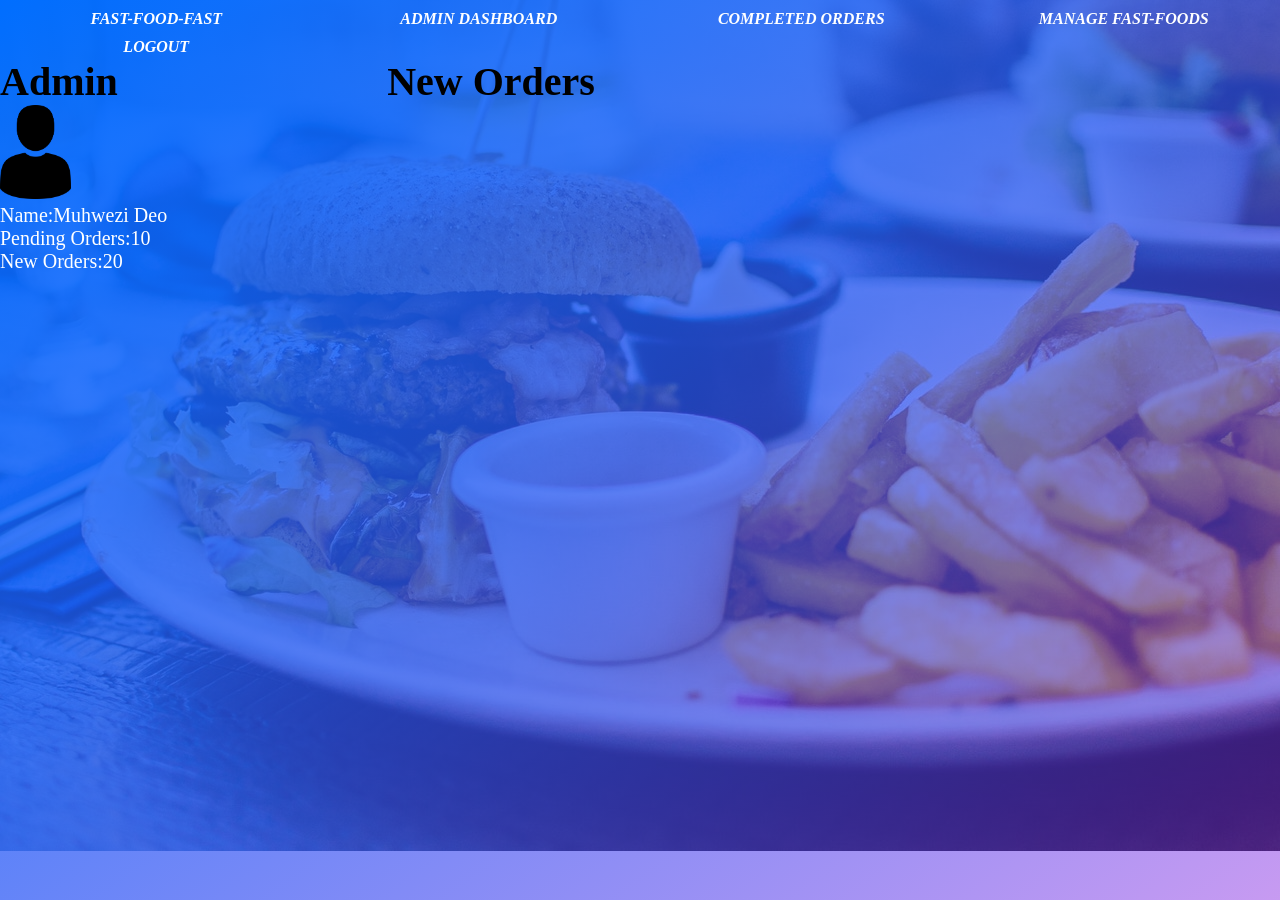
==== admin_dashboard.html @ 06b847ee "[Fixes] fix broken home link" ====
<!DOCTYPE html>
<html>

<head>
    <meta charset="utf-8" />
    <meta http-equiv="X-UA-Compatible" content="IE=edge">
    <title>Fast-Food-Fast</title>
    <meta name="viewport" content="width=device-width, initial-scale=1">
    <link rel="stylesheet" type="text/css" media="screen" href="css/style.css" />
    <script src="js/view_orders.js"></script>
    <script src="js/update_status.js"></script>
</head>

<body>
    <div class="home">
        <div class="navbar">
            <div class="logo navbar-item">
                <a href="home.html">Fast-Food-Fast</a>
            </div>
            <div class="navbar-item">
                <a href="admin_dashboard.html">Admin Dashboard</a>
            </div>

            <div class="navbar-item">
                <a href="admin_panel_orders.html">Completed Orders</a>
            </div>
            <div class="navbar-item">
                <a href="admin_panel_items.html">Manage Fast-Foods</a>

            </div>

            <div class="navbar-item ">
                <a class="" href="home.html">Logout</a>
            </div>
        </div>
        <div class="user-profile">
            <div class="user-profile__info">
                <div class="user-profile--avatar">
                    <h1>Admin</h1>
                    <img src="img/users81.png" alt="user-profile-image">
                    <div class="user-profile--details">
                        <p class="user-profile--name">Name:Muhwezi Deo</p>
                        <p class="user-profile--datejoined">Pending Orders:10</p>
                        <p class="user-profile--ordersmade">New Orders:20</p>

                    </div>
                </div>
                <div class="user-orders">
                    <h1>New Orders</h1>

                    <div class="orders">

                        <div id="result">

                        </div>
                    </div>
                </div>
</body>

</html>
---- css/style.css ----
*{
box-sizing: border-box;
padding: 0;
margin: 0;
}

/*buttons*/
.btn-primary{
display: inline-block;
background-color: green;
border: none;
cursor: pointer;
color: white;
text-align: center;
margin:4px 3px;
padding: 14px;
border-radius: 12px;
}
.btn-danger{
display: inline-block;
background-color: red;
border: none;
cursor: pointer;
color: white;
text-align: center;
margin:4px 3px;
padding: 14px;
border-radius: 12px;
}
a{
text-decoration: none;
/* color: white; */
}
.home{
background:linear-gradient(to right bottom, rgba(0, 110, 255, 0.808), blueviolet),url(../img/pexels-photo-70497.jpeg);
background-position: left;
background-repeat: repeat-x;
height: 95vh;
}
/*navbar*/
.navbar .logo{
border: none ;
padding-top: 5px;
padding-bottom: 5px;
}
.navbar{
display: grid;
grid-template-columns: 1fr 1fr 1fr 1fr ;
/* background:linear-gradient(to right bottom, rgba(0, 110, 255, 0.808), blueviolet); */
background-color: transparent;
grid-column-gap: 10px;
color:black;
padding-top: 5px;
padding-bottom: 2px;
color: white;
cursor: pointer;
}
.navbar-item {
/* border: 2px solid black; */
text-align: center;
text-transform: uppercase;
font-style: italic;
font-weight: 700;
padding-top: 5px;
}
.navbar-item a{
text-decoration: none;
color: white;
}
.navbar-item:hover{
background-color:grey;
}
/*intro page*/
.intro{
/* display: block; */
text-align: center;
/* background: url(../img/pexels-photo-70497.jpeg); */
background-position: left;
background-repeat: repeat-x;
height: 95vh;
width: 100%;
font-size: 40px;
position: relative;

margin: 0 0 ;
}
.intro__text{
position: absolute;
top:10%;
right: 30%;
color: white;
/* animation: intro 1s ease-in ; */
font-style: italic;
}
.intro .intro__text button{
background-color: blue;
border: 2px solid black;
color:white;
padding: 15px 32px;
text-align: center;
text-decoration: none;
display: inline-block;
font-size: 16px;
margin: 4px 2px;
cursor: pointer;
border-radius: 4px;
animation: intro-button 2s ease-in;
/* box-shadow: 0px 0px 20px #4CAF50; */
}
.intro .intro__text button:hover{
box-shadow: 0px 0px 20px #ffffff;
transform: scale(1.1);
background:#ffffff;
color: black;
}
.intro .intro__text .menu{
font-size: 30px;
text-align: center;
margin-top: 10px;
}
.intro .intro__text .menu table{
border:2px solid black;
width: 100%;
text-align: center;
border-collapse: collapse;
}
table th, table td{
border: 2px solid salmon;
padding: 8px;
}
.intro .intro__text .menu table th{
background: rgba(0, 128, 0, 0.473);
color: black;
font-weight: bold;
}
/* forms */
input[type=text], input[type=password]{
width: 50%;
margin-top: 20px;
margin-bottom: 20px;
padding-top: 5px;
padding-bottom: 5px;
font-size: 20px;
}
input[type=submit]{
background: green;
color: white;
}
label{
font-size: 20px;
}
/* signup form */
.signup{
margin: 20px auto;
width:70%;
padding: 10px 20px;
font-size: 20px;
text-align: center;
color: #ffffff;
font-weight: 100;
/* border: 2px solid black; */
/* height: 60vh; */
}
.signup label{
padding-top: 20px;
padding-bottom: 20px;
}
.signup .signupform h1{
font-style: italic;
margin-bottom: 30px;
}
.signup .signupform .btn-primary{
width: 50%;
padding: 12px 20px;
margin: 8px 0;
display: inline-block;
border: 1px solid #ccc;
border-radius: 4px;
box-sizing: border-box;
color: white;
text-decoration: none;
}
.signup .signupform a{

text-decoration: underline;
color:yellow;
}
/* loginform */
.login{
margin: 20px auto;
width: 100%;
text-align: center;
color: white;
}
.login .loginform h1{
font-style: italic;
margin-bottom: 30px;
}
.login .loginform input{
width: 30%;
}
.login .loginform a{
    color: yellow;
    font-weight: 700;
}
.login .loginform .btn-primary{
width: 30%;
padding: 12px 20px;
margin: 8px 0;
display: inline-block;
border: 1px solid #ccc;
border-radius: 4px;
box-sizing: border-box;
}
/*userprofile*/
.user-profile{
/* display: block; */
/* margin: 20px auto; */
width: 100%;
color:  white;
}
.user-profile h1{
color: black;
}
.user-profile .user-profile__info{
display: grid;
grid-template-columns: 2fr 5fr;
font-size: 20px;
grid-column-gap: 30px;
}
.user-profile img{
width: 20%;
}
.user-profile .user-profile__info .user-profile--avatar input{
width:90%;
padding: 12px 20px;
margin: 8px 0;
display: inline-block;
border: 1px solid #ccc;
border-radius: 4px;
box-sizing: border-box;
}
.user-orders table{
width: 100%;
text-align: center;
border-collapse: collapse;
}
.user-orders table th{
background: greenyellow;
}
.user-orders table th,.user-orders table td{
border: 2px solid grey;
padding: 8px;
}
/* order-template */
.order{
display: grid;
width: 100%;
grid-template-columns: 2fr 1fr;
grid-column-gap: 5px;
overflow-x: hidden;
color: white;
}
.order h1{
    color: green;
}
.order-form{
width: 100%;
padding-right: 10px;
}
.orderform{
width: 150%;
/* float: right; */
}
.order .orderform .btn-primary{
width: 30%;
padding: 12px 20px;
margin: 8px 0;
display: inline-block;
border: 1px solid #ccc;
border-radius: 4px;
box-sizing: border-box;
}
.order-menu{
width: 100%;
float:right;
}
.order .order-menu table{
border:2px solid black;
width: 100%;
text-align: center;
border-collapse: collapse;
}
/* admin dashboard */
.accordion{
width: 100%;
padding: 0;
margin: 0;
list-style-type: none;
}
.accordion-header{
display: block;
padding: 15px 20px;
background: rgba(43, 46, 226, 0.808);
color: #ffffff;
text-decoration: none;
text-transform: uppercase;
margin-bottom: 5px;
}
.accordion p{
margin: 0 0 20px 0;
}
.accordion-content{
padding: 0;
height: 0;
overflow: hidden;
}
.accordion-content:target{
height: auto;
padding: 10px;
}
#food-items-table{
    width: 100%;
 
}

#food-items-table tr td button{
    width: 50%;
}

.modal, .modalupdate{
    display: none;
    position: fixed;
    width: 100%;
    height:100%;
    z-index: 1;
    background:blueviolet;
    background: rgba(0,0,0,0.4);
    left:0;
    top:0;
    padding: 100px;
}

.modal-content{
    display: block;
    margin:20px auto;
    width: 80%;
    border: 4px solid black;
    padding: 20px;
    background: blue;
    color: white;
    
    
}




.modal .modal-content .btn-primary{
    width: 50%;
}

.modal .modal-content input{
    width: 100%;;
}
#editmodal .modal-content{
    background: blueviolet;
}
.menu-modal-table{
    width: 100%;
}

select{
    background: blue;
    color: white;
    border: 10px solid  blue;
    font-size: 16px;

}

option{
    color: white;
    font-size: 16px;
    cursor: pointer;
}
/*responsive design*/
@media screen and (max-width: 480px) {
.home{
    background-position: cover;
    height: 100%;
    width: 100%;
}
.navbar{
grid-template-columns: 1fr;
grid-row-gap: 10px;
}
.intro{
-webkit-clip-path:none;
clip-path:none;
font-size: 16px;
height: 80vh;
background-size: cover;

}
.intro__text{
top:1%;
right: 10%;
}
.intro .intro__text button{
font-size: 8px;
}
.intro .intro__text table{
    display: block;
    margin-left: 10px;
}
.intro .intro__text .menu{
font-size: 16px;
float: right;

}
.user-profile{
grid-template-columns: 1fr;
}
.user-profile .user-profile__info{

grid-template-columns:1fr;

}
input[type=text], input[type=password]{
width: 100%;

}
.signup{
width: 100%;
font-size: 16px;
}
.signup .signupform .btn-primary{
width: 100%;
}
.login .loginform input{
width: 100%;
}
.order{
grid-template-columns: 1fr;
}
.orderform{
width: 100%;;
}

#food-items-table tr td button{
    width: 100%;
}
.modal, .modalupdate{
    width: 100%;
    padding: 10px;
}

}
@media screen and (min-width: 768px){
.home{
        /* background: url(../img/pexels-photo-70497.jpeg); */
        background:linear-gradient(to right bottom, rgb(0, 110, 255), rgba(137, 43, 226, 0.473)),url(../img/pexels-photo-70497.jpeg);
        background-position: cover;
        background-size: 100%;
        background-repeat: no-repeat;
        height: 100vh;
 }
.intro{
/* -webkit-clip-path:none; */
/* clip-path:none; */
font-size: 16px;
/* height: 95vh; */
background-image: none;

}


}
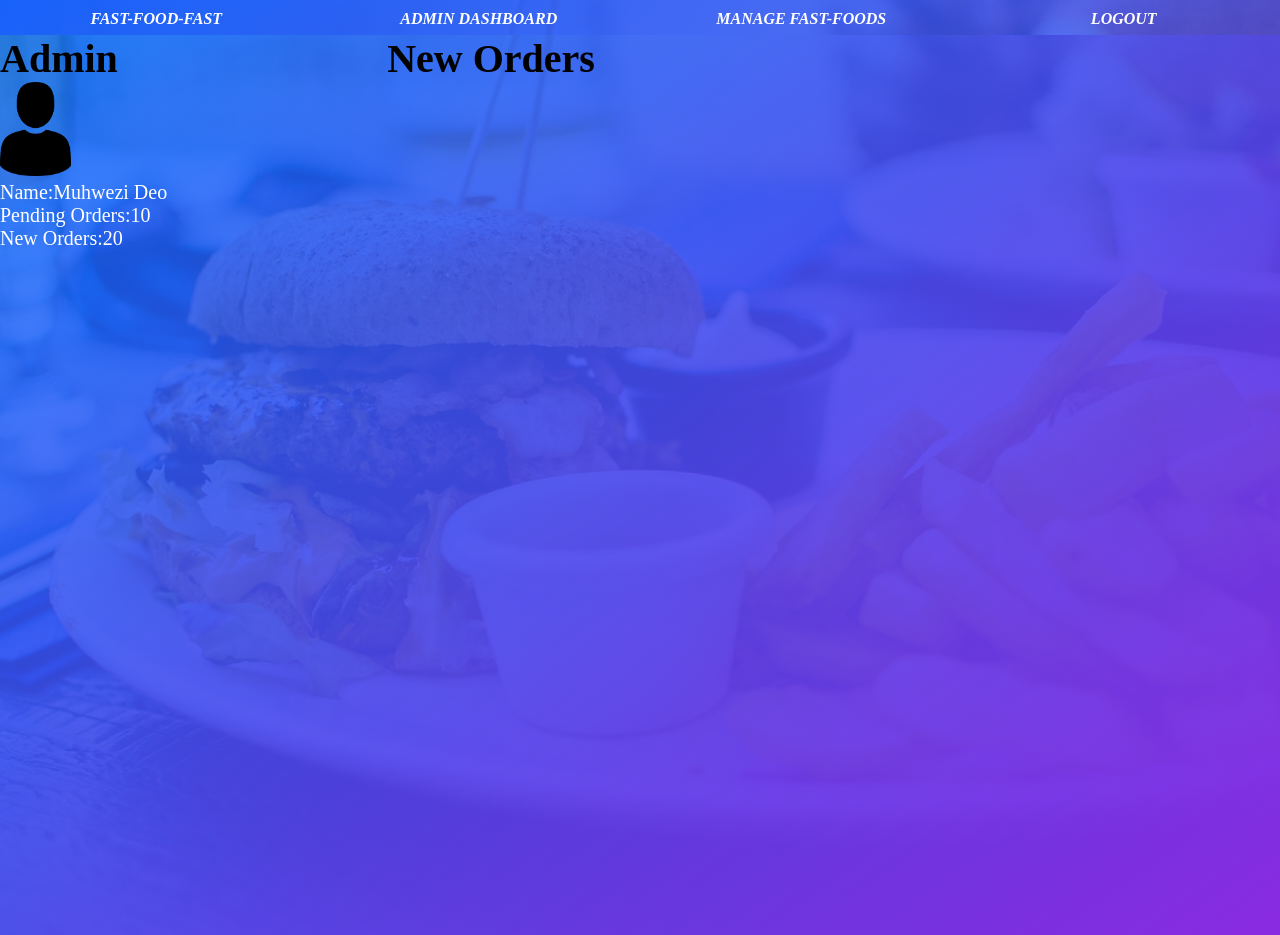
==== commit e3811bfc: "[Fixes #161197480] remove broken links" ====
--- a/admin_dashboard.html
+++ b/admin_dashboard.html
@@ -20,10 +20,7 @@
             <div class="navbar-item">
                 <a href="admin_dashboard.html">Admin Dashboard</a>
             </div>
-
-            <div class="navbar-item">
-                <a href="admin_panel_orders.html">Completed Orders</a>
-            </div>
+            
             <div class="navbar-item">
                 <a href="admin_panel_items.html">Manage Fast-Foods</a>
 
@@ -55,6 +52,9 @@
                         </div>
                     </div>
                 </div>
+</div>
+    </div>
+</div>
 </body>
 
 </html>
--- a/css/style.css
+++ b/css/style.css
@@ -33,8 +33,9 @@
 }
 .home{
 background:linear-gradient(to right bottom, rgba(0, 110, 255, 0.808), blueviolet),url(../img/pexels-photo-70497.jpeg);
-background-position: left;
-background-repeat: repeat-x;
+background-size: cover;
+background-position: center;
+background-repeat: no-repeat;
 height: 95vh;
 }
 /*navbar*/
@@ -47,7 +48,7 @@
 display: grid;
 grid-template-columns: 1fr 1fr 1fr 1fr ;
 /* background:linear-gradient(to right bottom, rgba(0, 110, 255, 0.808), blueviolet); */
-background-color: transparent;
+background-color:rgba(137, 43, 226, 0.171);
 grid-column-gap: 10px;
 color:black;
 padding-top: 5px;
@@ -214,10 +215,13 @@
 }
 /*userprofile*/
 .user-profile{
-/* display: block; */
-/* margin: 20px auto; */
 width: 100%;
 color:  white;
+background:linear-gradient(to right bottom, rgba(0, 110, 255, 0.808), blueviolet),url(../img/pexels-photo-70497.jpeg);
+background-size: cover;
+background-position: center;
+background-repeat: no-repeat;
+height: 100vh;
 }
 .user-profile h1{
 color: black;
@@ -260,6 +264,25 @@
 grid-column-gap: 5px;
 overflow-x: hidden;
 color: white;
+}
+
+.orders #result{
+    display: grid;
+    grid-template-columns: 1fr 1fr 1fr 1fr;
+}
+
+#result .all-orders{
+    color: white;
+    margin-bottom: 20px;
+
+}
+
+#order-details{
+    font-size: 30px;
+}
+
+#order-details p{
+    padding: 10px;
 }
 .order h1{
     color: green;
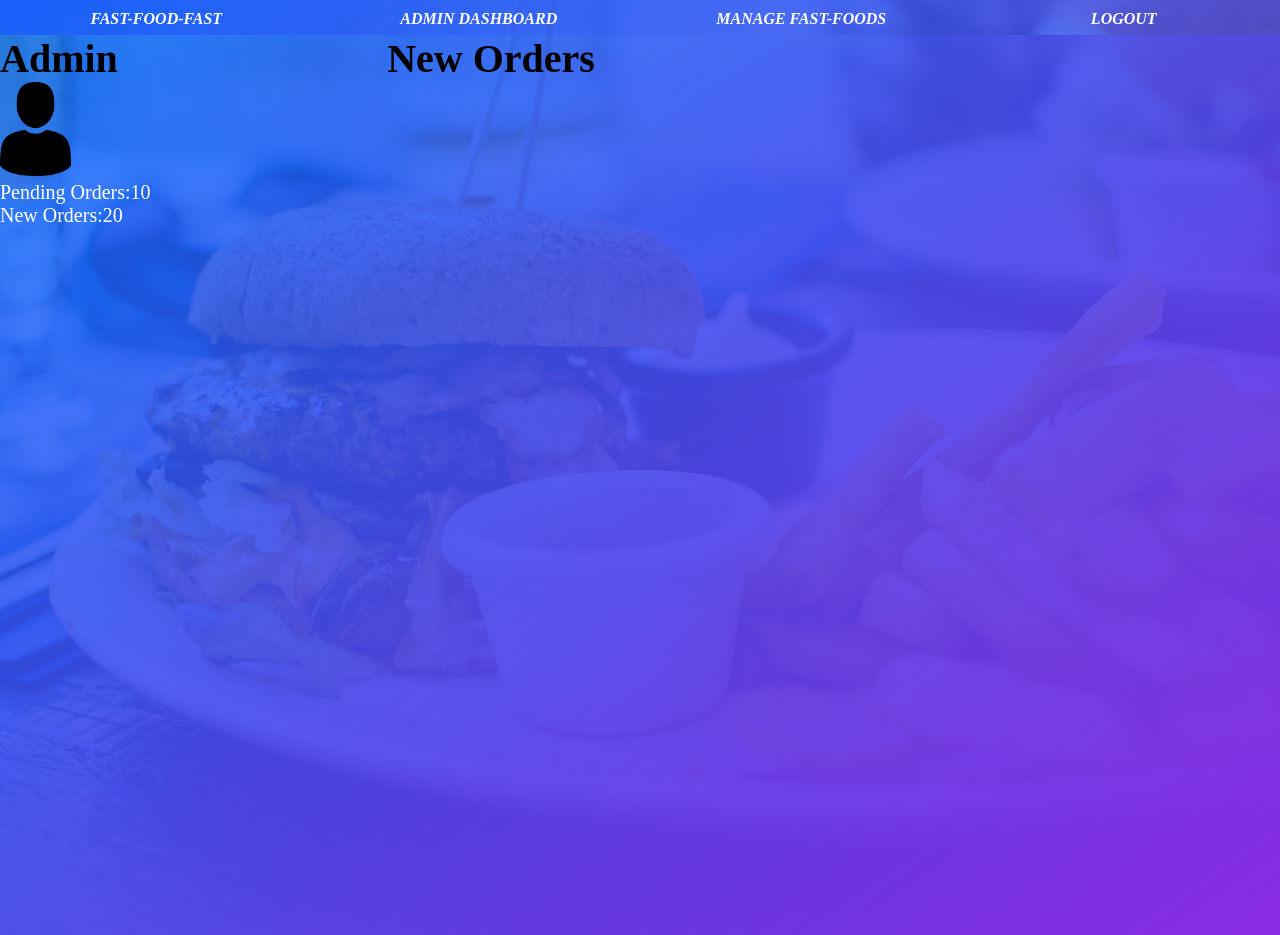
==== commit 94c50ff5: "[Delivers #161197480]add markup to display current logged in user" ====
--- a/admin_dashboard.html
+++ b/admin_dashboard.html
@@ -36,7 +36,7 @@
                     <h1>Admin</h1>
                     <img src="img/users81.png" alt="user-profile-image">
                     <div class="user-profile--details">
-                        <p class="user-profile--name">Name:Muhwezi Deo</p>
+                        <div id='current_user'></div>
                         <p class="user-profile--datejoined">Pending Orders:10</p>
                         <p class="user-profile--ordersmade">New Orders:20</p>
 
--- a/css/style.css
+++ b/css/style.css
@@ -443,6 +443,9 @@
 }
 .user-profile{
 grid-template-columns: 1fr;
+background-position: cover;
+width: 100%;
+color: black;
 }
 .user-profile .user-profile__info{
 
@@ -481,7 +484,6 @@
 }
 @media screen and (min-width: 768px){
 .home{
-        /* background: url(../img/pexels-photo-70497.jpeg); */
         background:linear-gradient(to right bottom, rgb(0, 110, 255), rgba(137, 43, 226, 0.473)),url(../img/pexels-photo-70497.jpeg);
         background-position: cover;
         background-size: 100%;
@@ -489,10 +491,8 @@
         height: 100vh;
  }
 .intro{
-/* -webkit-clip-path:none; */
-/* clip-path:none; */
+
 font-size: 16px;
-/* height: 95vh; */
 background-image: none;
 
 }
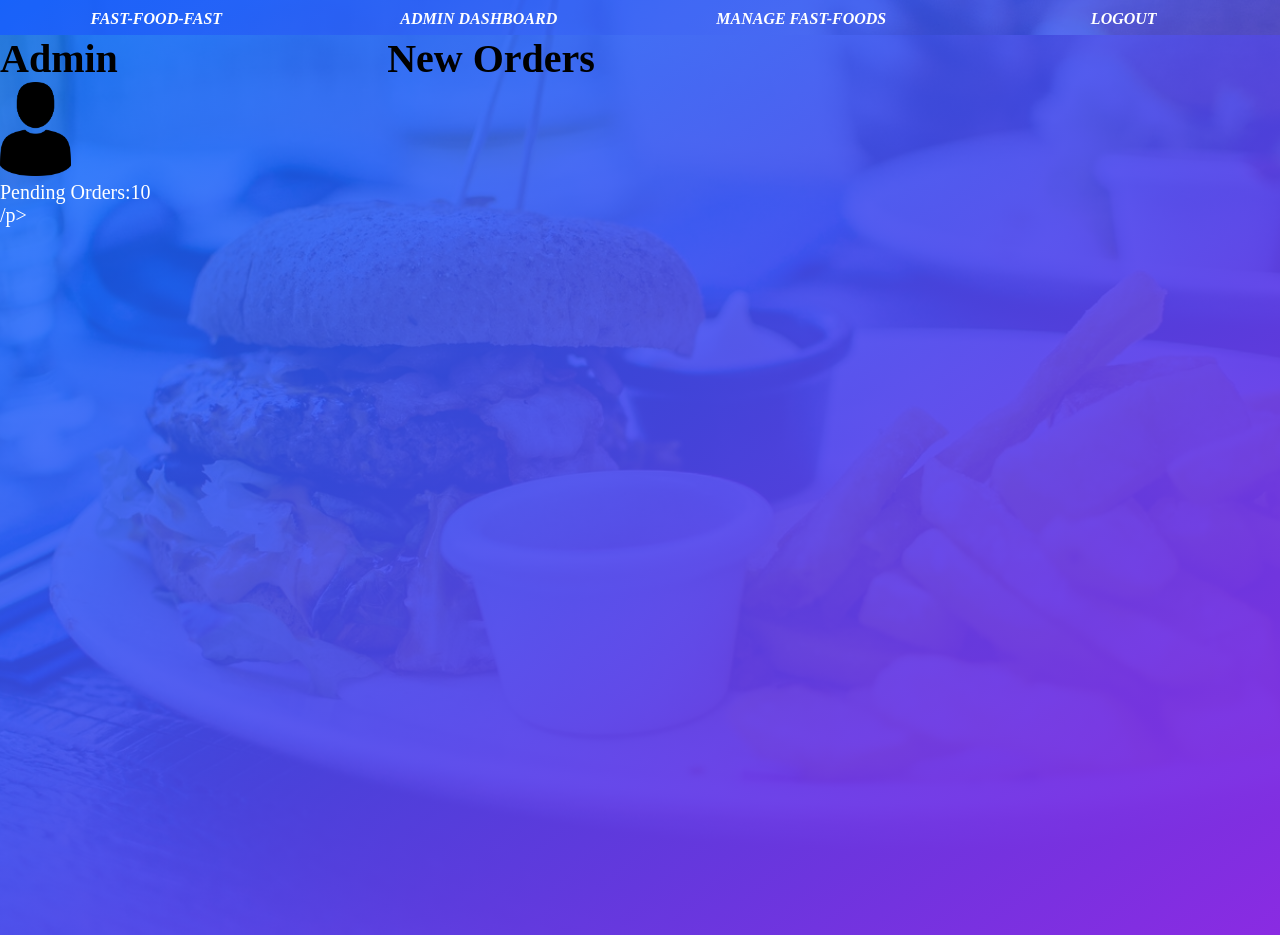
==== commit aca23887: "refactor view orders feature for admin" ====
--- a/admin_dashboard.html
+++ b/admin_dashboard.html
@@ -7,8 +7,10 @@
     <title>Fast-Food-Fast</title>
     <meta name="viewport" content="width=device-width, initial-scale=1">
     <link rel="stylesheet" type="text/css" media="screen" href="css/style.css" />
+    <script src="js/data.js"></script>
     <script src="js/view_orders.js"></script>
-    <script src="js/update_status.js"></script>
+    <!-- <script src="js/view_orders.js"></script>
+    <script src="js/update_status.js"></script> -->
 </head>
 
 <body>
@@ -38,12 +40,13 @@
                     <div class="user-profile--details">
                         <div id='current_user'></div>
                         <p class="user-profile--datejoined">Pending Orders:10</p>
-                        <p class="user-profile--ordersmade">New Orders:20</p>
+                        <p class="user-profile--ordersmade" id='order-total'>/p>
 
                     </div>
                 </div>
                 <div class="user-orders">
                     <h1>New Orders</h1>
+                    <h2 id='no-orders-response'><h2>
 
                     <div class="orders">
 
